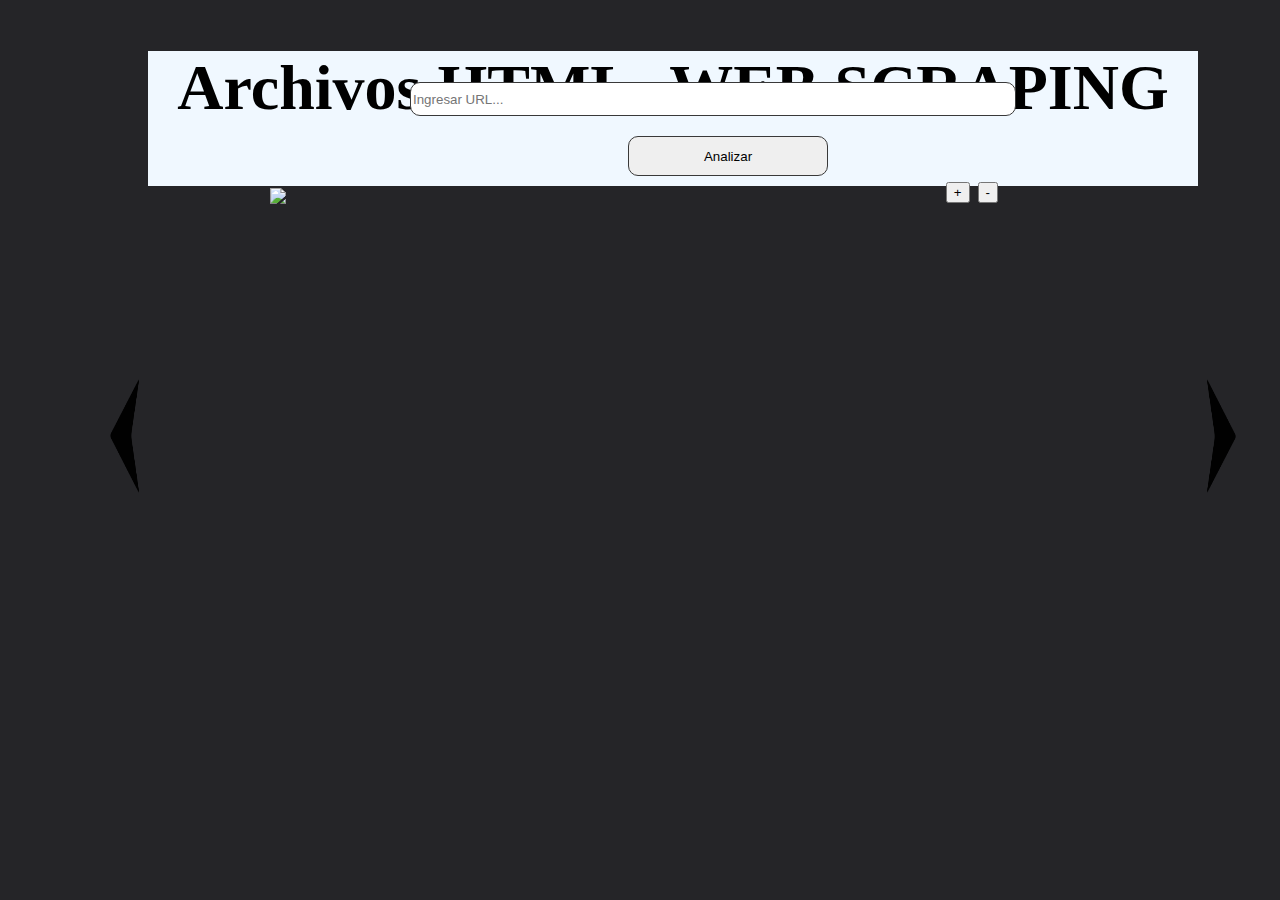
==== src/main/webapp/index.html @ f7e19836 "Arreglo de interfaz" ====
<!DOCTYPE html>
<html>
    <head>
        <title>Principal</title>
        <meta charset="utf-8">
        <meta name="viewport" content="width=device-width, initial-scale-1, maximum-scale-1">
        <link href="styles.css" rel="stylesheet" type="text/css" />
    </head>
    <body>
        <section id="contenedor" >
            <section id="cabecera">
                <h1>Archivos HTML- WEB SCRAPING</h1>
                <div id="btnsAdd-Del">
                    <input type="button" value="+" onclick="agregarURL()">
                    <input type="button" value="-" onclick="quitarURL()">
                </div>

                <div id="logoUrl" class="fil">
                    <div id="logo">
                        <img src="LogoPag.png">
                    </div>
                    <!-- Cambiar div por form cuando ya se implemente Ajax-->
                    <form id="env-url" method="post" action="ValURL">
                        <div id="inLinks">
                            <input type="text" name="url" id="url1" class="url" placeholder="Ingresar URL...">
                        </div>
                        <input type="button" name="analizar" id="analizar" value="Analizar" onclick="mostrar()">

                    </form>

                </div>

            </section>
            <section id="slideLeft">
                    <div onclick="previousSlide()">
                        <img src="arrowLeft.png" width="50" height="120" alt="mover a la izquierda"/>
                    </div>
                </section>
            <section id="slideRight" >
                    <div onclick="nextSlide()">
                        <img src="arrowRight.png" width="50" height="120" alt="mover a la derecha"/>
                    </div>
                </section>
            <section id="informacionLink1" style="" name="slideInfo" class="slideInfo">

                

                <section id="sec-menu" style="display: none">
                    <ul class="menu">
                        <li><a id="tamaño" href="#tamaño" onclick="seccion(1)" class="conf-esp ">Tamaño en <br>KBytes</a></li>
                        <li><a id="lineas" href="#lineas" onclick="seccion(2)">Líneas</a></li>
                        <li><a id="ocurrencia" href="#ocurrencia" onclick="seccion(3)" class="conf-esp">Ocurrencia de <br>palabras</a></li>
                        <li><a id="enlaces" href="#enlaces" onclick="seccion(4)">Enlaces</a></li>
                        <li><a id="descargar" href="#descargar" onclick="seccion(5)">Descargar imágenes</a></li>
                        <li><a id="sitioos" href="#sitioos" onclick="seccion(6)">Sitios</a></li>
                        <li><a id="archivos" href="#archivos" onclick="seccion(7)">Archivos</a></li>
                    </ul>
                </section>
                <section id="contenido" style="display: none">
                    <div id="contenid" class="scc">
                        <h2>Tamaño en Kbytes</h2>
                        <br></b><label>XXXXXXXXXXXXXXXXX</label>
                    </div>

                    <div class="scc">
                        <h2>Lineas</h2>
                        <section id="cont-linea">
                            Cantidad 
                            <div id="div-line"><input type="text" class="inStyle" id="cant" value="XXXXXXXXX" readonly></label></div><br>
                            Tamaño 
                            <div id="div-line"><input type="text" class="inStyle" id="tam" value="XXXXXXXXX" readonly></label></div>
                        </section>
                    </div>

                    <div class="scc">
                        <h2>Ocurrencia de palabras</h2>
                        <section id="cont-ocurrencia">
                            <table class="table">
                                <thead class="table-light">
                                    <tr>
                                        <th>Palabra</th>
                                        <th>Cantidad</th>	
                                    </tr>
                                </thead>
                                <tbody id="bodyTabla">
                                    <tr>
                                        <td>Celda 1</td>
                                        <td>Celda 2</td>
                                    </tr>
                                    <tr>
                                        <td>Celda 3</td>
                                        <td>Celda 4</td>
                                    </tr>
                                    <tr>
                                        <td>Celda 5</td>
                                        <td>Celda 6</td>
                                    </tr>
                                    <tr>
                                        <td>Celda 1</td>
                                        <td>Celda 2</td>
                                    </tr>
                                    <tr>
                                        <td>Celda 3</td>
                                        <td>Celda 4</td>
                                    </tr>
                                    <tr>
                                        <td>Celda 5</td>
                                        <td>Celda 6</td>
                                    </tr>
                                    <tr>
                                        <td>Celda 1</td>
                                        <td>Celda 2</td>
                                    </tr>
                                    <tr>
                                        <td>Celda 3</td>
                                        <td>Celda 4</td>
                                    </tr>
                                    <tr>
                                        <td>Celda 5</td>
                                        <td>Celda 6</td>
                                    </tr>
                                </tbody>
                            </table>
                        </section>
                    </div>

                    <div class="scc">
                        <h2>Enlaces</h2>
                        <section id="cont-desImg">
                            <table class="table">
                                <thead class="table-light">
                                    <tr>
                                        <th>Enlaces</th>
                                    </tr>
                                </thead>
                                <tbody id="bodyTabla">
                                    <tr class="divisor">
                                        <td rowspan="4">España</td>
                                    </tr>
                                    <tr>
                                        <td>Cantidad</td>
                                        <td>10</td>		
                                    </tr>
                                    <tr>
                                        <td>Cantidad</td>
                                        <td>10</td>
                                    </tr>
                                    <tr>
                                        <td>Cantidad</td>
                                        <td >10</td>
                                    </tr>
                                    <tr class="divisor">
                                        <td rowspan="5">España</td>
                                    </tr>
                                    <tr>
                                        <td>Cantidad</td>
                                        <td>10</td>
                                    </tr>
                                    <tr>
                                        <td>Cantidad</td>
                                        <td>10</td>
                                    </tr>
                                    <tr>
                                        <td>Cantidad</td>
                                        <td >10</td>
                                    </tr>
                                    <tr>
                                        <td>Cantidad</td>
                                        <td >10</td>
                                    </tr>
                                    <tr class="divisor">
                                        <td rowspan="5">España</td>
                                    </tr>
                                    <tr>
                                        <td>Cantidad</td>
                                        <td>10</td>
                                    </tr>
                                    <tr>
                                        <td>Cantidad</td>
                                        <td>10</td>
                                    </tr>
                                    <tr>
                                        <td>Cantidad</td>
                                        <td >10</td>
                                    </tr>
                                    <tr>
                                        <td>Cantidad</td>
                                        <td >10</td>
                                    </tr>
                                </tbody>
                            </table>
                        </section>
                    </div>

                    <div class="scc">
                        <h2>Descargar Im&aacute;genes</h2>
                        <section id="cont-desImg">
                            <table class="table">
                                <thead class="table-light">
                                    <tr>
                                        <th>Imágenes</th>
                                    </tr>
                                </thead>
                                <tbody id="bodyTabla">
                                    <tr>
                                        <td>Celda 1</td>
                                    </tr>
                                    <tr>
                                        <td>Celda 3</td>
                                    </tr>
                                    <tr>
                                        <td>Celda 5</td>
                                    </tr>
                                    <tr>
                                        <td>Celda 1</td>
                                    </tr>
                                    <tr>
                                        <td>Celda 3</td>
                                    </tr>
                                    <tr>
                                        <td>Celda 5</td>
                                    </tr>
                                    <tr>
                                        <td>Celda 1</td>
                                    </tr>
                                    <tr>
                                        <td>Celda 3</td>
                                    </tr>
                                    <tr>
                                        <td>Celda 5</td>
                                    </tr>
                                </tbody>
                            </table>
                        </section>
                    </div>

                    <div class="scc">
                        <h2>Sitios</h2>
                        <section id="cont-sitios">
                            <br><br><br><br><label>Requiere logueo/ No requiere logueo</label><br><br><br><br><br><br>
                            <label>Tiene sitios con captura de datos / No<br>
                                Tiene sitios con captura de datos</label>
                        </section>
                    </div>

                    <div class="scc">
                        <h2>Archivos</h2>
                        <section id="cont-archivos">
                            <br><br>
                            <ul>
                                <li>XXXXXXXXXXXXXXXX</li>
                                <li>XXXXXXXXXXXXXXXXxx</li>
                                <li>XXXXXXXXXXXXXXXXx</li>
                                <li>XXXXXXXXXXXXXXXXxxxx</li>
                                <li>XXXXXXXXXXXXXxxx</li>
                                <li>XXXXXXXXXXXXXxxxxx</li>
                            </ul>
                        </section>
                    </div>

                </section>
                
            </section>
            

        </section>

        <script type="text/javascript" src="eventos.js"></script>
    </body>
</html>
---- src/main/webapp/styles.css ----
body{
	background: #252528;
}

#cabecera{
	/*outline: 1px solid red;*/
	text-align: center;
	font-size: xx-large;
	width: 1050px;
	/*height: 220px;*/
        height: auto;
        padding-bottom: 10px;
	/*margin-left: 140px;*/
	margin-bottom: 40px;
	background: aliceblue;
}

#btnsAdd-Del{
    text-align: right;
    padding-right: 200px;
}

#logoUrl{
	margin-top: -30px;
	margin-left: 30px
}
#contenedor{
	/*outline: 1px solid green;*/
	float: left;
    height: 760px;
    width: 1070px;
    margin-left: 140px;

}

#logo{
	width: 200px;
	
}

#logo img{
	width: 200px;
}

#env-url {
	margin-top: -137px;
	margin-left: 50px;
}

.url{
    border: 1px solid #393939;
    border-radius: 10px 10px 10px 10px;
    width: 600px;
    height: 30px;
    margin-bottom: 20px;
}

#analizar{
	border: 1px solid #393939;
	border-radius: 10px 10px 10px 10px;
	width: 200px;
	height: 40px;
	margin-left: 400px;
	display: block;

}


#sec-menu{
	/*outline: 1px solid red;*/
	width: 270px;
	height: 450px;
	/*margin-left: 140px;*/
	float: left;
	background: aliceblue;

}

.conf-esp{
	line-height: 170%;
}
.menu{
	list-style: none;
	line-height: 50px;
	/*outline: 1px solid red;*/
	padding-left: 0;
	width: 15em;
	margin: 2em auto;
    /*padding-top: 20px;*/
    margin-left: 15px;
}

.menu a{
	/*color: #ddd;*/
	display: block;
	text-decoration: none;
	text-transform: uppercase;
	width: 100%;
	--webkit-transition: all .5s;
	-o-transition: all .5s;
	transition: all .5s;
	color: black;
}

.menu a:hover{
	margin-left: 1em;
}


.menu li{
	/*outline: 1px solid green;*/
	box-shadow: 3px 0 rgba(29, 149, 173) inset;
	margin-bottom: 5px;
	padding-left: 1.5em;
	--webkit-transition: all .5s;
	-o-transition: all .5s;
	transition: all .5s;
}


.menu li:hover{
	box-shadow: 15em 0 rgba(29, 149, 173) inset
}

#contenido{
	width: 770px;
	height: 450px;
	/*outline: 1px solid blue;*/
    float: left;
    margin-left: 10px;
    background: gainsboro;
}
h2{
    background: darkgray;
    text-align: center;
}

#cont-linea{
	margin-left: 100px;
}

.inStyle{
	margin-left: 150px;
    margin-top: -17px;
    display: block;
    width: 300px;
}

#cont-sitios{
	text-align: center;
}

#cont-archivos{
	margin-left: 100px;
}

table{
    margin-left: 5px; 
    margin-top : 5px;
    border-color: black;
    border-spacing: 0px;
    border-collapse: separate;
}

td {
  border: black 1px solid;
  text-align: center;
  width: 210px;
}

th {
  border-left: black 1px solid;
  width: 200px;
}

.table-light{
    background-color: rgba(29, 149, 173);
    border: black 1px solid;
}

#cont-ocurrencia{
	text-align: -webkit-center;
}

thead, tbody { display: block; }

#bodyTabla {
    height: 112px;       
    overflow-y: auto;    
    
}

#cont-desImg{
	text-align: -webkit-center;
}



.content{
	width: 100%;
	height: 100vh;
	display: flex;
	justify-content: center;
	align-items: center;
	flex-direction: column;
}

#contenid label{
	margin-left: 290px;
}

.scc.sky{

}
.scc.close{
	display: none;
}

.slideInfo.hide{
    display:none;
}

.slideInfo.show{
    display:block ;
}

ul li:hover a {
    background: rgba(29, 149, 173);
}



.menu a:target{
    background: rgba(29, 149, 173);
    box-shadow: -22px 0 rgba(29, 149, 173); 
}

#slideLeft{
    float: left;
    margin-left: -50px;
    margin-top: 150px;
}

#slideRight{
    float: right;
    margin-right: -30px;
    margin-top: 150px;
}
/*
#sec-menu > ul > li > a:target {
    background: rgba(29, 149, 173);
    box-shadow: -22px 0 rgba(29, 149, 173); 
}
*/
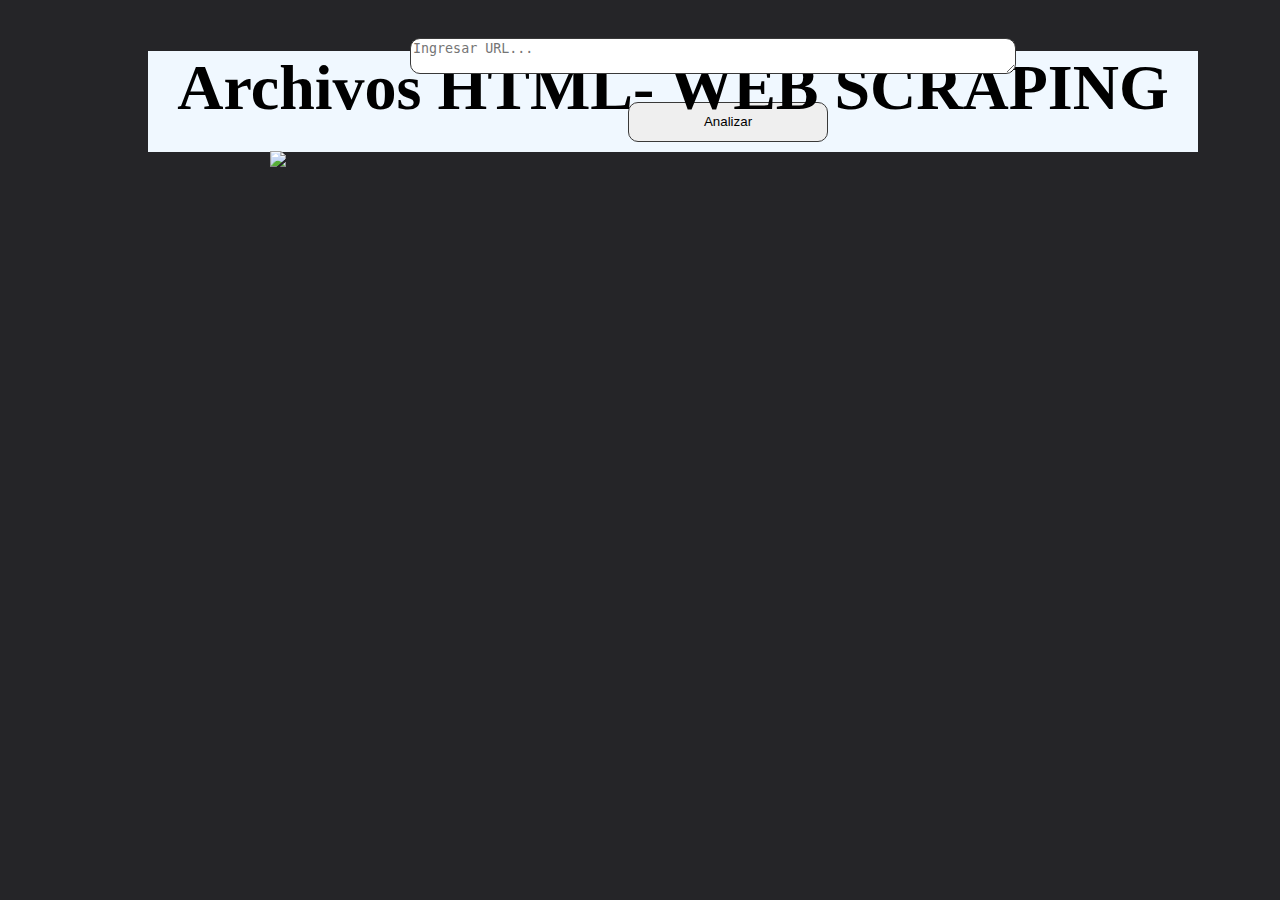
==== commit 38e7126f: "Update index.html" ====
--- a/src/main/webapp/index.html
+++ b/src/main/webapp/index.html
@@ -1,270 +1,37 @@
-<!DOCTYPE html>
-<html>
-    <head>
-        <title>Principal</title>
-        <meta charset="utf-8">
-        <meta name="viewport" content="width=device-width, initial-scale-1, maximum-scale-1">
-        <link href="styles.css" rel="stylesheet" type="text/css" />
-    </head>
-    <body>
-        <section id="contenedor" >
-            <section id="cabecera">
-                <h1>Archivos HTML- WEB SCRAPING</h1>
-                <div id="btnsAdd-Del">
-                    <input type="button" value="+" onclick="agregarURL()">
-                    <input type="button" value="-" onclick="quitarURL()">
-                </div>
-
-                <div id="logoUrl" class="fil">
-                    <div id="logo">
-                        <img src="LogoPag.png">
-                    </div>
-                    <!-- Cambiar div por form cuando ya se implemente Ajax-->
-                    <form id="env-url" method="post" action="ValURL">
-                        <div id="inLinks">
-                            <input type="text" name="url" id="url1" class="url" placeholder="Ingresar URL...">
-                        </div>
-                        <input type="button" name="analizar" id="analizar" value="Analizar" onclick="mostrar()">
-
-                    </form>
-
-                </div>
-
-            </section>
-            <section id="slideLeft">
-                    <div onclick="previousSlide()">
-                        <img src="arrowLeft.png" width="50" height="120" alt="mover a la izquierda"/>
-                    </div>
-                </section>
-            <section id="slideRight" >
-                    <div onclick="nextSlide()">
-                        <img src="arrowRight.png" width="50" height="120" alt="mover a la derecha"/>
-                    </div>
-                </section>
-            <section id="informacionLink1" style="" name="slideInfo" class="slideInfo">
-
-                
-
-                <section id="sec-menu" style="display: none">
-                    <ul class="menu">
-                        <li><a id="tamaño" href="#tamaño" onclick="seccion(1)" class="conf-esp ">Tamaño en <br>KBytes</a></li>
-                        <li><a id="lineas" href="#lineas" onclick="seccion(2)">Líneas</a></li>
-                        <li><a id="ocurrencia" href="#ocurrencia" onclick="seccion(3)" class="conf-esp">Ocurrencia de <br>palabras</a></li>
-                        <li><a id="enlaces" href="#enlaces" onclick="seccion(4)">Enlaces</a></li>
-                        <li><a id="descargar" href="#descargar" onclick="seccion(5)">Descargar imágenes</a></li>
-                        <li><a id="sitioos" href="#sitioos" onclick="seccion(6)">Sitios</a></li>
-                        <li><a id="archivos" href="#archivos" onclick="seccion(7)">Archivos</a></li>
-                    </ul>
-                </section>
-                <section id="contenido" style="display: none">
-                    <div id="contenid" class="scc">
-                        <h2>Tamaño en Kbytes</h2>
-                        <br></b><label>XXXXXXXXXXXXXXXXX</label>
-                    </div>
-
-                    <div class="scc">
-                        <h2>Lineas</h2>
-                        <section id="cont-linea">
-                            Cantidad 
-                            <div id="div-line"><input type="text" class="inStyle" id="cant" value="XXXXXXXXX" readonly></label></div><br>
-                            Tamaño 
-                            <div id="div-line"><input type="text" class="inStyle" id="tam" value="XXXXXXXXX" readonly></label></div>
-                        </section>
-                    </div>
-
-                    <div class="scc">
-                        <h2>Ocurrencia de palabras</h2>
-                        <section id="cont-ocurrencia">
-                            <table class="table">
-                                <thead class="table-light">
-                                    <tr>
-                                        <th>Palabra</th>
-                                        <th>Cantidad</th>	
-                                    </tr>
-                                </thead>
-                                <tbody id="bodyTabla">
-                                    <tr>
-                                        <td>Celda 1</td>
-                                        <td>Celda 2</td>
-                                    </tr>
-                                    <tr>
-                                        <td>Celda 3</td>
-                                        <td>Celda 4</td>
-                                    </tr>
-                                    <tr>
-                                        <td>Celda 5</td>
-                                        <td>Celda 6</td>
-                                    </tr>
-                                    <tr>
-                                        <td>Celda 1</td>
-                                        <td>Celda 2</td>
-                                    </tr>
-                                    <tr>
-                                        <td>Celda 3</td>
-                                        <td>Celda 4</td>
-                                    </tr>
-                                    <tr>
-                                        <td>Celda 5</td>
-                                        <td>Celda 6</td>
-                                    </tr>
-                                    <tr>
-                                        <td>Celda 1</td>
-                                        <td>Celda 2</td>
-                                    </tr>
-                                    <tr>
-                                        <td>Celda 3</td>
-                                        <td>Celda 4</td>
-                                    </tr>
-                                    <tr>
-                                        <td>Celda 5</td>
-                                        <td>Celda 6</td>
-                                    </tr>
-                                </tbody>
-                            </table>
-                        </section>
-                    </div>
-
-                    <div class="scc">
-                        <h2>Enlaces</h2>
-                        <section id="cont-desImg">
-                            <table class="table">
-                                <thead class="table-light">
-                                    <tr>
-                                        <th>Enlaces</th>
-                                    </tr>
-                                </thead>
-                                <tbody id="bodyTabla">
-                                    <tr class="divisor">
-                                        <td rowspan="4">España</td>
-                                    </tr>
-                                    <tr>
-                                        <td>Cantidad</td>
-                                        <td>10</td>		
-                                    </tr>
-                                    <tr>
-                                        <td>Cantidad</td>
-                                        <td>10</td>
-                                    </tr>
-                                    <tr>
-                                        <td>Cantidad</td>
-                                        <td >10</td>
-                                    </tr>
-                                    <tr class="divisor">
-                                        <td rowspan="5">España</td>
-                                    </tr>
-                                    <tr>
-                                        <td>Cantidad</td>
-                                        <td>10</td>
-                                    </tr>
-                                    <tr>
-                                        <td>Cantidad</td>
-                                        <td>10</td>
-                                    </tr>
-                                    <tr>
-                                        <td>Cantidad</td>
-                                        <td >10</td>
-                                    </tr>
-                                    <tr>
-                                        <td>Cantidad</td>
-                                        <td >10</td>
-                                    </tr>
-                                    <tr class="divisor">
-                                        <td rowspan="5">España</td>
-                                    </tr>
-                                    <tr>
-                                        <td>Cantidad</td>
-                                        <td>10</td>
-                                    </tr>
-                                    <tr>
-                                        <td>Cantidad</td>
-                                        <td>10</td>
-                                    </tr>
-                                    <tr>
-                                        <td>Cantidad</td>
-                                        <td >10</td>
-                                    </tr>
-                                    <tr>
-                                        <td>Cantidad</td>
-                                        <td >10</td>
-                                    </tr>
-                                </tbody>
-                            </table>
-                        </section>
-                    </div>
-
-                    <div class="scc">
-                        <h2>Descargar Im&aacute;genes</h2>
-                        <section id="cont-desImg">
-                            <table class="table">
-                                <thead class="table-light">
-                                    <tr>
-                                        <th>Imágenes</th>
-                                    </tr>
-                                </thead>
-                                <tbody id="bodyTabla">
-                                    <tr>
-                                        <td>Celda 1</td>
-                                    </tr>
-                                    <tr>
-                                        <td>Celda 3</td>
-                                    </tr>
-                                    <tr>
-                                        <td>Celda 5</td>
-                                    </tr>
-                                    <tr>
-                                        <td>Celda 1</td>
-                                    </tr>
-                                    <tr>
-                                        <td>Celda 3</td>
-                                    </tr>
-                                    <tr>
-                                        <td>Celda 5</td>
-                                    </tr>
-                                    <tr>
-                                        <td>Celda 1</td>
-                                    </tr>
-                                    <tr>
-                                        <td>Celda 3</td>
-                                    </tr>
-                                    <tr>
-                                        <td>Celda 5</td>
-                                    </tr>
-                                </tbody>
-                            </table>
-                        </section>
-                    </div>
-
-                    <div class="scc">
-                        <h2>Sitios</h2>
-                        <section id="cont-sitios">
-                            <br><br><br><br><label>Requiere logueo/ No requiere logueo</label><br><br><br><br><br><br>
-                            <label>Tiene sitios con captura de datos / No<br>
-                                Tiene sitios con captura de datos</label>
-                        </section>
-                    </div>
-
-                    <div class="scc">
-                        <h2>Archivos</h2>
-                        <section id="cont-archivos">
-                            <br><br>
-                            <ul>
-                                <li>XXXXXXXXXXXXXXXX</li>
-                                <li>XXXXXXXXXXXXXXXXxx</li>
-                                <li>XXXXXXXXXXXXXXXXx</li>
-                                <li>XXXXXXXXXXXXXXXXxxxx</li>
-                                <li>XXXXXXXXXXXXXxxx</li>
-                                <li>XXXXXXXXXXXXXxxxxx</li>
-                            </ul>
-                        </section>
-                    </div>
-
-                </section>
-                
-            </section>
-            
-
-        </section>
-
-        <script type="text/javascript" src="eventos.js"></script>
-    </body>
-</html>+<!DOCTYPE html>
+<!--
+To change this license header, choose License Headers in Project Properties.
+To change this template file, choose Tools | Templates
+and open the template in the editor.
+-->
+<html>
+    <head>
+        <title>TODO supply a title</title>
+        <meta charset="UTF-8">
+        <meta name="viewport" content="width=device-width, initial-scale=1.0">
+        <link href="styles.css" rel="stylesheet" type="text/css" />
+    </head>
+    <body>
+        <section id="contenedor" >
+            <section id="cabecera">
+                <h1>Archivos HTML- WEB SCRAPING</h1>
+                <div id="logoUrl" class="fil">
+                    <div id="logo">
+                        <img src="LogoPag.png">
+                    </div>
+                    <!-- Cambiar div por form cuando ya se implemente Ajax-->
+                    <form id="env-url" method="POST" action="index.jsp">
+                        <div id="inLinks">
+                            <textarea name="url" class="url" id="url" placeholder="Ingresar URL..."></textarea>
+                            
+                        <span id="urlval"></span>
+                        </div>
+                        <input type="submit" name="analizar" id="analizar" value="Analizar">
+                       
+                    </form>
+
+                </div>
+
+            </section>
+    </body>
+</html>
--- a/src/main/webapp/styles.css
+++ b/src/main/webapp/styles.css
@@ -1,254 +1,254 @@
-body{
-	background: #252528;
-}
-
-#cabecera{
-	/*outline: 1px solid red;*/
-	text-align: center;
-	font-size: xx-large;
-	width: 1050px;
-	/*height: 220px;*/
-        height: auto;
-        padding-bottom: 10px;
-	/*margin-left: 140px;*/
-	margin-bottom: 40px;
-	background: aliceblue;
-}
-
-#btnsAdd-Del{
-    text-align: right;
-    padding-right: 200px;
-}
-
-#logoUrl{
-	margin-top: -30px;
-	margin-left: 30px
-}
-#contenedor{
-	/*outline: 1px solid green;*/
-	float: left;
-    height: 760px;
-    width: 1070px;
-    margin-left: 140px;
-
-}
-
-#logo{
-	width: 200px;
-	
-}
-
-#logo img{
-	width: 200px;
-}
-
-#env-url {
-	margin-top: -137px;
-	margin-left: 50px;
-}
-
-.url{
-    border: 1px solid #393939;
-    border-radius: 10px 10px 10px 10px;
-    width: 600px;
-    height: 30px;
-    margin-bottom: 20px;
-}
-
-#analizar{
-	border: 1px solid #393939;
-	border-radius: 10px 10px 10px 10px;
-	width: 200px;
-	height: 40px;
-	margin-left: 400px;
-	display: block;
-
-}
-
-
-#sec-menu{
-	/*outline: 1px solid red;*/
-	width: 270px;
-	height: 450px;
-	/*margin-left: 140px;*/
-	float: left;
-	background: aliceblue;
-
-}
-
-.conf-esp{
-	line-height: 170%;
-}
-.menu{
-	list-style: none;
-	line-height: 50px;
-	/*outline: 1px solid red;*/
-	padding-left: 0;
-	width: 15em;
-	margin: 2em auto;
-    /*padding-top: 20px;*/
-    margin-left: 15px;
-}
-
-.menu a{
-	/*color: #ddd;*/
-	display: block;
-	text-decoration: none;
-	text-transform: uppercase;
-	width: 100%;
-	--webkit-transition: all .5s;
-	-o-transition: all .5s;
-	transition: all .5s;
-	color: black;
-}
-
-.menu a:hover{
-	margin-left: 1em;
-}
-
-
-.menu li{
-	/*outline: 1px solid green;*/
-	box-shadow: 3px 0 rgba(29, 149, 173) inset;
-	margin-bottom: 5px;
-	padding-left: 1.5em;
-	--webkit-transition: all .5s;
-	-o-transition: all .5s;
-	transition: all .5s;
-}
-
-
-.menu li:hover{
-	box-shadow: 15em 0 rgba(29, 149, 173) inset
-}
-
-#contenido{
-	width: 770px;
-	height: 450px;
-	/*outline: 1px solid blue;*/
-    float: left;
-    margin-left: 10px;
-    background: gainsboro;
-}
-h2{
-    background: darkgray;
-    text-align: center;
-}
-
-#cont-linea{
-	margin-left: 100px;
-}
-
-.inStyle{
-	margin-left: 150px;
-    margin-top: -17px;
-    display: block;
-    width: 300px;
-}
-
-#cont-sitios{
-	text-align: center;
-}
-
-#cont-archivos{
-	margin-left: 100px;
-}
-
-table{
-    margin-left: 5px; 
-    margin-top : 5px;
-    border-color: black;
-    border-spacing: 0px;
-    border-collapse: separate;
-}
-
-td {
-  border: black 1px solid;
-  text-align: center;
-  width: 210px;
-}
-
-th {
-  border-left: black 1px solid;
-  width: 200px;
-}
-
-.table-light{
-    background-color: rgba(29, 149, 173);
-    border: black 1px solid;
-}
-
-#cont-ocurrencia{
-	text-align: -webkit-center;
-}
-
-thead, tbody { display: block; }
-
-#bodyTabla {
-    height: 112px;       
-    overflow-y: auto;    
-    
-}
-
-#cont-desImg{
-	text-align: -webkit-center;
-}
-
-
-
-.content{
-	width: 100%;
-	height: 100vh;
-	display: flex;
-	justify-content: center;
-	align-items: center;
-	flex-direction: column;
-}
-
-#contenid label{
-	margin-left: 290px;
-}
-
-.scc.sky{
-
-}
-.scc.close{
-	display: none;
-}
-
-.slideInfo.hide{
-    display:none;
-}
-
-.slideInfo.show{
-    display:block ;
-}
-
-ul li:hover a {
-    background: rgba(29, 149, 173);
-}
-
-
-
-.menu a:target{
-    background: rgba(29, 149, 173);
-    box-shadow: -22px 0 rgba(29, 149, 173); 
-}
-
-#slideLeft{
-    float: left;
-    margin-left: -50px;
-    margin-top: 150px;
-}
-
-#slideRight{
-    float: right;
-    margin-right: -30px;
-    margin-top: 150px;
-}
-/*
-#sec-menu > ul > li > a:target {
-    background: rgba(29, 149, 173);
-    box-shadow: -22px 0 rgba(29, 149, 173); 
-}
-*/
+body{
+	background: #252528;
+}
+
+#cabecera{
+	/*outline: 1px solid red;*/
+	text-align: center;
+	font-size: xx-large;
+	width: 1050px;
+	/*height: 220px;*/
+        height: auto;
+        padding-bottom: 10px;
+	/*margin-left: 140px;*/
+	margin-bottom: 40px;
+	background: aliceblue;
+}
+
+#btnsAdd-Del{
+    text-align: right;
+    padding-right: 200px;
+}
+
+#logoUrl{
+	margin-top: -30px;
+	margin-left: 30px
+}
+#contenedor{
+	/*outline: 1px solid green;*/
+	float: left;
+    height: 760px;
+    width: 1070px;
+    margin-left: 140px;
+
+}
+
+#logo{
+	width: 200px;
+	
+}
+
+#logo img{
+	width: 200px;
+}
+
+#env-url {
+	margin-top: -137px;
+	margin-left: 50px;
+}
+
+.url{
+    border: 1px solid #393939;
+    border-radius: 10px 10px 10px 10px;
+    width: 600px;
+    height: 30px;
+    margin-bottom: 20px;
+}
+
+#analizar{
+	border: 1px solid #393939;
+	border-radius: 10px 10px 10px 10px;
+	width: 200px;
+	height: 40px;
+	margin-left: 400px;
+	display: block;
+
+}
+
+
+#sec-menu{
+	/*outline: 1px solid red;*/
+	width: 270px;
+	height: 450px;
+	/*margin-left: 140px;*/
+	float: left;
+	background: aliceblue;
+
+}
+
+.conf-esp{
+	line-height: 170%;
+}
+.menu{
+	list-style: none;
+	line-height: 50px;
+	/*outline: 1px solid red;*/
+	padding-left: 0;
+	width: 15em;
+	margin: 2em auto;
+    /*padding-top: 20px;*/
+    margin-left: 15px;
+}
+
+.menu a{
+	/*color: #ddd;*/
+	display: block;
+	text-decoration: none;
+	text-transform: uppercase;
+	width: 100%;
+	--webkit-transition: all .5s;
+	-o-transition: all .5s;
+	transition: all .5s;
+	color: black;
+}
+
+.menu a:hover{
+	margin-left: 1em;
+}
+
+
+.menu li{
+	/*outline: 1px solid green;*/
+	box-shadow: 3px 0 rgba(29, 149, 173) inset;
+	margin-bottom: 5px;
+	padding-left: 1.5em;
+	--webkit-transition: all .5s;
+	-o-transition: all .5s;
+	transition: all .5s;
+}
+
+
+.menu li:hover{
+	box-shadow: 15em 0 rgba(29, 149, 173) inset
+}
+
+#contenido{
+	width: 770px;
+	height: 450px;
+	/*outline: 1px solid blue;*/
+    float: left;
+    margin-left: 10px;
+    background: gainsboro;
+}
+h2{
+    background: darkgray;
+    text-align: center;
+}
+
+#cont-linea{
+	margin-left: 100px;
+}
+
+.inStyle{
+	margin-left: 150px;
+    margin-top: -17px;
+    display: block;
+    width: 300px;
+}
+
+#cont-sitios{
+	text-align: center;
+}
+
+#cont-archivos{
+	margin-left: 100px;
+}
+
+table{
+    margin-left: 5px; 
+    margin-top : 5px;
+    border-color: black;
+    border-spacing: 0px;
+    border-collapse: separate;
+}
+
+td {
+  border: black 1px solid;
+  text-align: center;
+  width: 210px;
+}
+
+th {
+  border-left: black 1px solid;
+  width: 200px;
+}
+
+.table-light{
+    background-color: rgba(29, 149, 173);
+    border: black 1px solid;
+}
+
+#cont-ocurrencia{
+	text-align: -webkit-center;
+}
+
+thead, tbody { display: block; }
+
+#bodyTabla {
+    height: 112px;       
+    overflow-y: auto;    
+    
+}
+
+#cont-desImg{
+	text-align: -webkit-center;
+}
+
+
+
+.content{
+	width: 100%;
+	height: 100vh;
+	display: flex;
+	justify-content: center;
+	align-items: center;
+	flex-direction: column;
+}
+
+#contenid label{
+	margin-left: 290px;
+}
+
+.scc.sky{
+
+}
+.scc.close{
+	display: none;
+}
+
+.slideInfo.hide{
+    display:none;
+}
+
+.slideInfo.show{
+    display:block ;
+}
+
+ul li:hover a {
+    background: rgba(29, 149, 173);
+}
+
+
+
+.menu a:target{
+    background: rgba(29, 149, 173);
+    box-shadow: -22px 0 rgba(29, 149, 173); 
+}
+
+#slideLeft{
+    float: left;
+    margin-left: -50px;
+    margin-top: 150px;
+}
+
+#slideRight{
+    float: right;
+    margin-right: -30px;
+    margin-top: 150px;
+}
+/*
+#sec-menu > ul > li > a:target {
+    background: rgba(29, 149, 173);
+    box-shadow: -22px 0 rgba(29, 149, 173); 
+}
+*/
